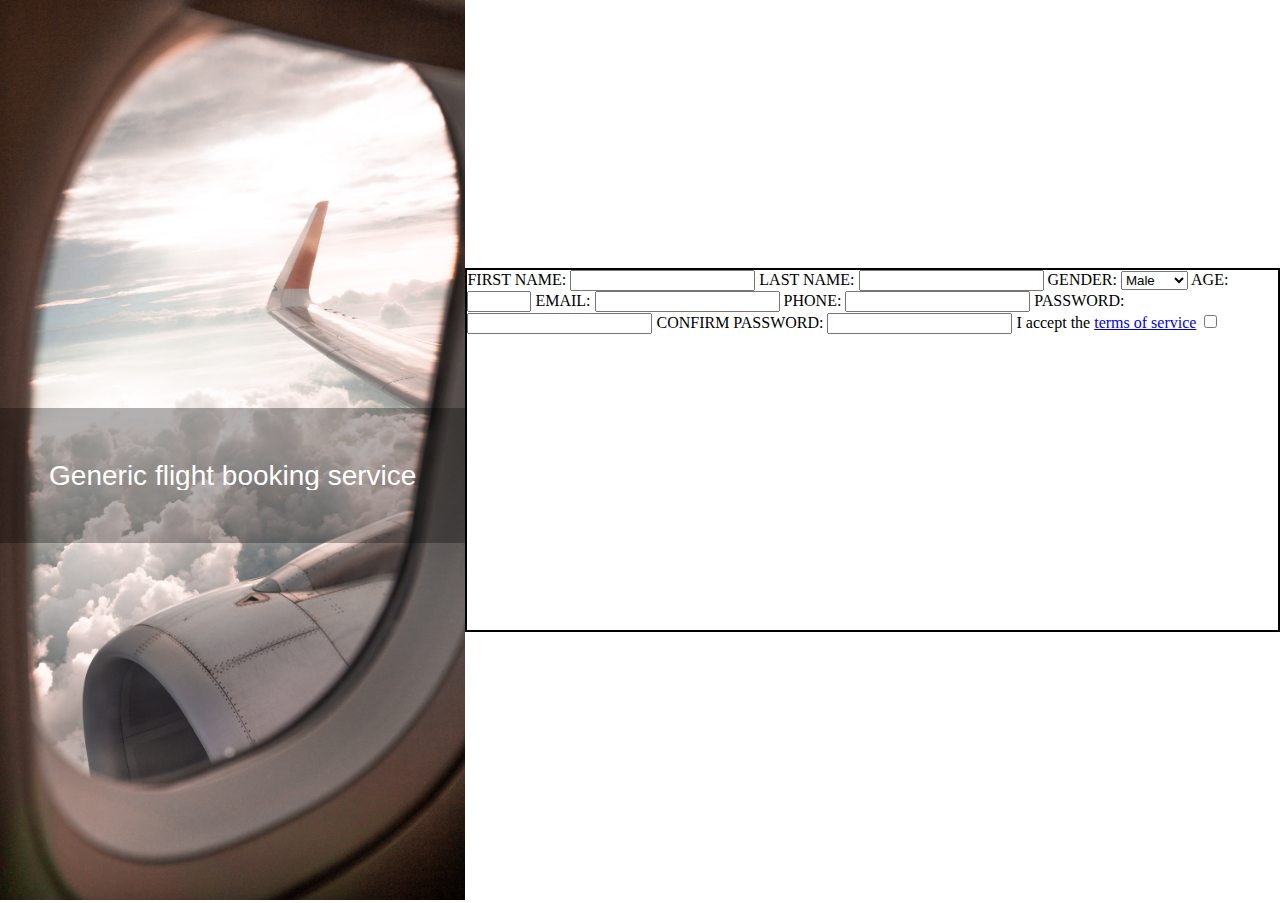
==== index.html @ d81b72bf "Make basic structure" ====
<!DOCTYPE html>
<html lang="en">
<head>
    <meta charset="UTF-8">
    <meta http-equiv="X-UA-Compatible" content="IE=edge">
    <meta name="viewport" content="width=device-width, initial-scale=1.0">
    <title>Sign Up</title>
    <link rel="stylesheet" href="./styles/styles.css">
</head>
<body>
    <div class="content">
        <div class="photo-container">
            <img src="./images/pexels-alex-azabache-3254753.jpg" alt="Airplane">
            <div class="photo-text-overlay">
                <span class="photo-text">Generic flight booking service</span>
            </div>
        </div>
        <div class="form-container">
            <div class="form-wrapper">
                <label for="first-name">FIRST NAME:</label>
                <input type="text" minlength="1" id="first-name" required>
                <label for="last-name">LAST NAME:</label>
                <input type="text" minlength="1" id="last-name" required>
                <label for="gender">GENDER:</label>
                <select id="gender" name="Gender">
                    <option value="Male">Male</option>
                    <option value="Female">Female</option>
                </select>
                <label for="age">AGE:</label>
                <input type="number" min="16" max="150" id="age" required>
                <label for="email">EMAIL:</label>
                <input type="text" id="email" required>
                <label for="phone">PHONE:</label>
                <input type="numeric" id="phone" required>
                <label for="password">PASSWORD:</label>
                <input type="password" id="password">
                <label for="confirm-password">CONFIRM PASSWORD:</label>
                <input type="password" id="confirm-password">
                <label for="tos-accept">I accept the <a href="./terms_of_service.html">terms of service</a></label>
                <input type="checkbox" required>
            </div>
        </div>
    </div>
    <script src="./script/script.js" defer></script>
</body>
</html>
---- styles/styles.css ----
/* CSS RESET */

html, body, div, span, applet, object, iframe,
h1, h2, h3, h4, h5, h6, p, blockquote, pre,
a, abbr, acronym, address, big, cite, code,
del, dfn, em, img, ins, kbd, q, s, samp,
small, strike, strong, sub, sup, tt, var,
b, u, i, center,
dl, dt, dd, ol, ul, li,
fieldset, form, label, legend,
table, caption, tbody, tfoot, thead, tr, th, td,
article, aside, canvas, details, embed, 
figure, figcaption, footer, header, hgroup, 
menu, nav, output, ruby, section, summary,
time, mark, audio, video {
	margin: 0;
	padding: 0;
	border: 0;
	font-size: 100%;
	font: inherit;
	vertical-align: baseline;
}
/* HTML5 display-role reset for older browsers */
article, aside, details, figcaption, figure, 
footer, header, hgroup, menu, nav, section {
	display: block;
}
body {
	line-height: 1;
}
ol, ul {
	list-style: none;
}
blockquote, q {
	quotes: none;
}
blockquote:before, blockquote:after,
q:before, q:after {
	content: '';
	content: none;
}
table {
	border-collapse: collapse;
	border-spacing: 0;
}

/* Styles */

.content {
    display: flex;
}

.photo-container {
    flex: 1 1 0;
    height: 100vh;
    max-width: 50vw;
}

img {
    object-fit: cover;
    height: 100%;
    width: 100%;
}

.photo-text-overlay {
    display: flex;
    justify-content: center;
    align-items: center;
    position: relative;
    bottom: 55vh;
    background-color: rgb(0, 0, 0, 0.3);
    width: 100%;
    height: 15vh;
}

.photo-text {
    font-size: 28px;
    font-family: sans-serif;
    color: white;
    white-space: nowrap;
    text-overflow: ellipsis;
    overflow: hidden;
}

.form-container {
    flex: 1.75 1 0;
    height: 100vh;
    display: flex;
    justify-content: center;
    align-items: center;
}

.form-wrapper {
    border: 2px solid black;
    height: 40%;
    width: 100%;
}
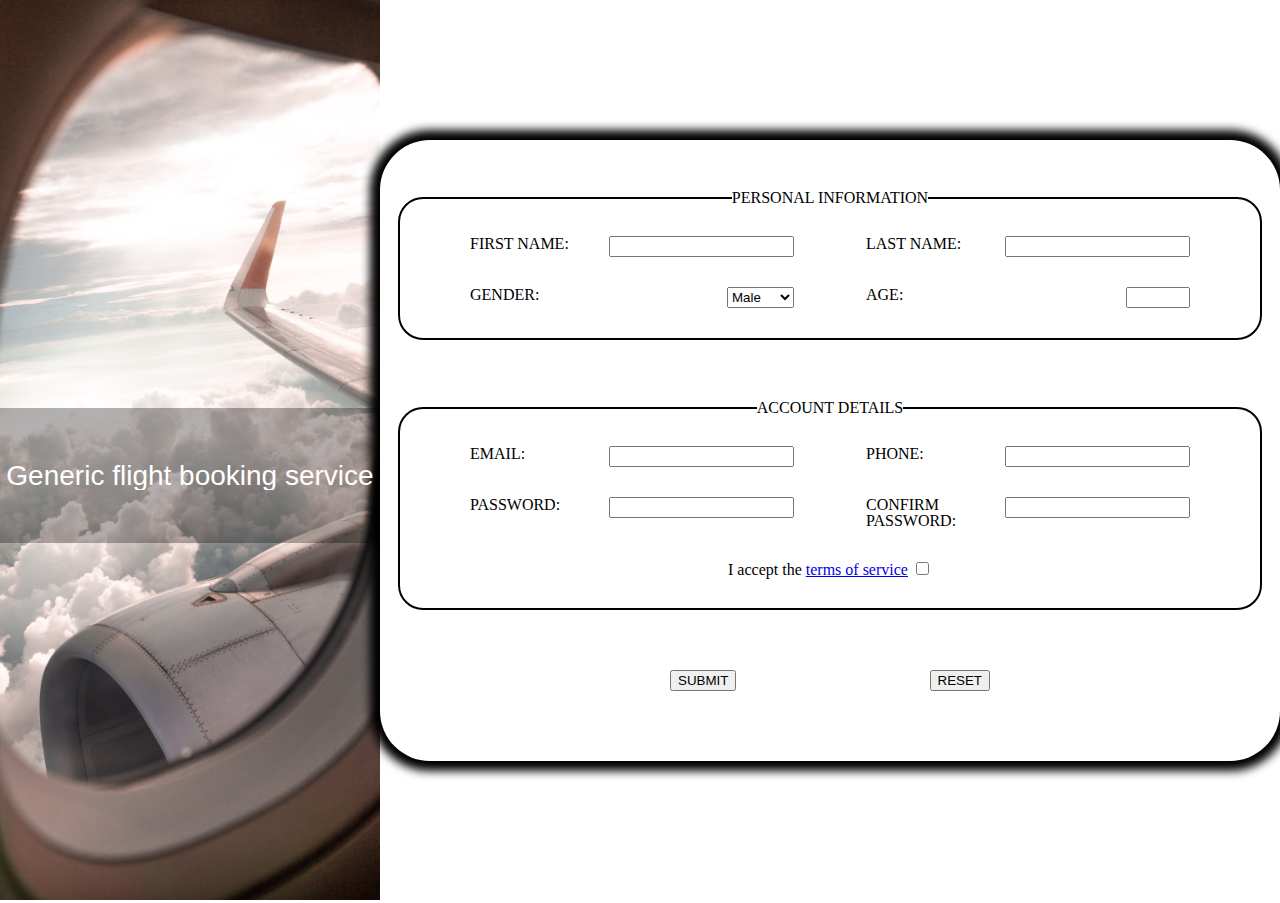
==== commit fc9c2bc4: "Make complete form structure" ====
--- a/index.html
+++ b/index.html
@@ -16,29 +16,65 @@
             </div>
         </div>
         <div class="form-container">
-            <div class="form-wrapper">
-                <label for="first-name">FIRST NAME:</label>
-                <input type="text" minlength="1" id="first-name" required>
-                <label for="last-name">LAST NAME:</label>
-                <input type="text" minlength="1" id="last-name" required>
-                <label for="gender">GENDER:</label>
-                <select id="gender" name="Gender">
-                    <option value="Male">Male</option>
-                    <option value="Female">Female</option>
-                </select>
-                <label for="age">AGE:</label>
-                <input type="number" min="16" max="150" id="age" required>
-                <label for="email">EMAIL:</label>
-                <input type="text" id="email" required>
-                <label for="phone">PHONE:</label>
-                <input type="numeric" id="phone" required>
-                <label for="password">PASSWORD:</label>
-                <input type="password" id="password">
-                <label for="confirm-password">CONFIRM PASSWORD:</label>
-                <input type="password" id="confirm-password">
-                <label for="tos-accept">I accept the <a href="./terms_of_service.html">terms of service</a></label>
-                <input type="checkbox" required>
-            </div>
+                <form class="form-wrapper">
+                    <fieldset class="personal-information">
+                        <legend>PERSONAL INFORMATION</legend>
+                        <div class="personal-information-row">
+                            <div class="form-element">
+                                <label for="first-name">FIRST NAME:</label>
+                                <input type="text" minlength="1" id="first-name" required>
+                            </div>
+                            <div class="form-element">
+                                <label for="last-name">LAST NAME:</label>
+                                <input type="text" minlength="1" id="last-name" required>
+                            </div>
+                        </div>
+                        <div class="personal-information-row">
+                            <div class="form-element">
+                                <label for="gender">GENDER:</label>
+                                <select id="gender" name="Gender">
+                                    <option value="Male">Male</option>
+                                    <option value="Female">Female</option>
+                                </select>
+                            </div>
+                            <div class="form-element">
+                                <label for="age">AGE:</label>
+                                <input type="number" min="16" max="150" id="age" required>
+                            </div>
+                        </div>
+                    </fieldset>
+                    <fieldset class="account-details">
+                        <legend>ACCOUNT DETAILS</legend>
+                            <div class="account-details-row">
+                            <div class="form-element">
+                                <label for="email">EMAIL:</label>
+                                <input type="email" id="email" required>
+                            </div>
+                            <div class="form-element">
+                                <label for="phone">PHONE:</label>
+                                <input type="numeric" id="phone" required>
+                            </div>
+                        </div>
+                        <div class="account-details-row">
+                            <div class="form-element">
+                                <label for="password">PASSWORD:</label>
+                                <input type="password" id="password" required>
+                            </div>
+                            <div class="form-element">
+                                <label for="confirm-password">CONFIRM PASSWORD:</label>
+                                <input type="password" id="confirm-password" required>
+                            </div>
+                        </div>
+                        <div class="tos-checkbox">
+                            <label for="tos-accept">I accept the <a href="./terms_of_service.html">terms of service</a></label>
+                            <input type="checkbox" required>
+                        </div>
+                    </fieldset>
+                    <div class="buttons">
+                        <button type="submit">SUBMIT</button>
+                        <button type="reset">RESET</button>
+                    </div>
+                </form>
         </div>
     </div>
     <script src="./script/script.js" defer></script>
--- a/styles/styles.css
+++ b/styles/styles.css
@@ -91,7 +91,63 @@
 }
 
 .form-wrapper {
+    height: auto;
+    padding: 50px;
+    width: auto;
+    min-width: 800px;
+    border-radius: 50px;
+    box-shadow: 0px 0px 10px 10px;
+    display: flex;
+    flex-direction: column;
+    justify-content: center;
+    align-items: center;
+    gap: 60px;
+}
+
+fieldset {
+    display: flex;
+    flex-direction: column;
+    justify-content: center;
+    align-items: center;
+    width: 100%;
+    max-width: 900px;
+    gap: 30px;
     border: 2px solid black;
-    height: 40%;
-    width: 100%;
+    border-radius: 25px;
+    padding: 30px;
+}
+
+.account-details-row {
+    width: 90%;
+    display: flex;
+    justify-content: space-between;
+    gap: 30px;
+}
+
+.personal-information-row {
+    width: 90%;
+    display: flex;
+    justify-content: space-between;
+    gap: 30px;
+}
+
+.form-element {
+    display: flex;
+    justify-content: space-between;
+    width: 45%;
+}
+
+legend {
+    text-align: center;
+}
+
+.buttons {
+    width: 40%;
+    display: flex;
+    justify-content: space-between;
+    margin-bottom: 20px;
+}
+
+input {
+    max-height: 15px;
 }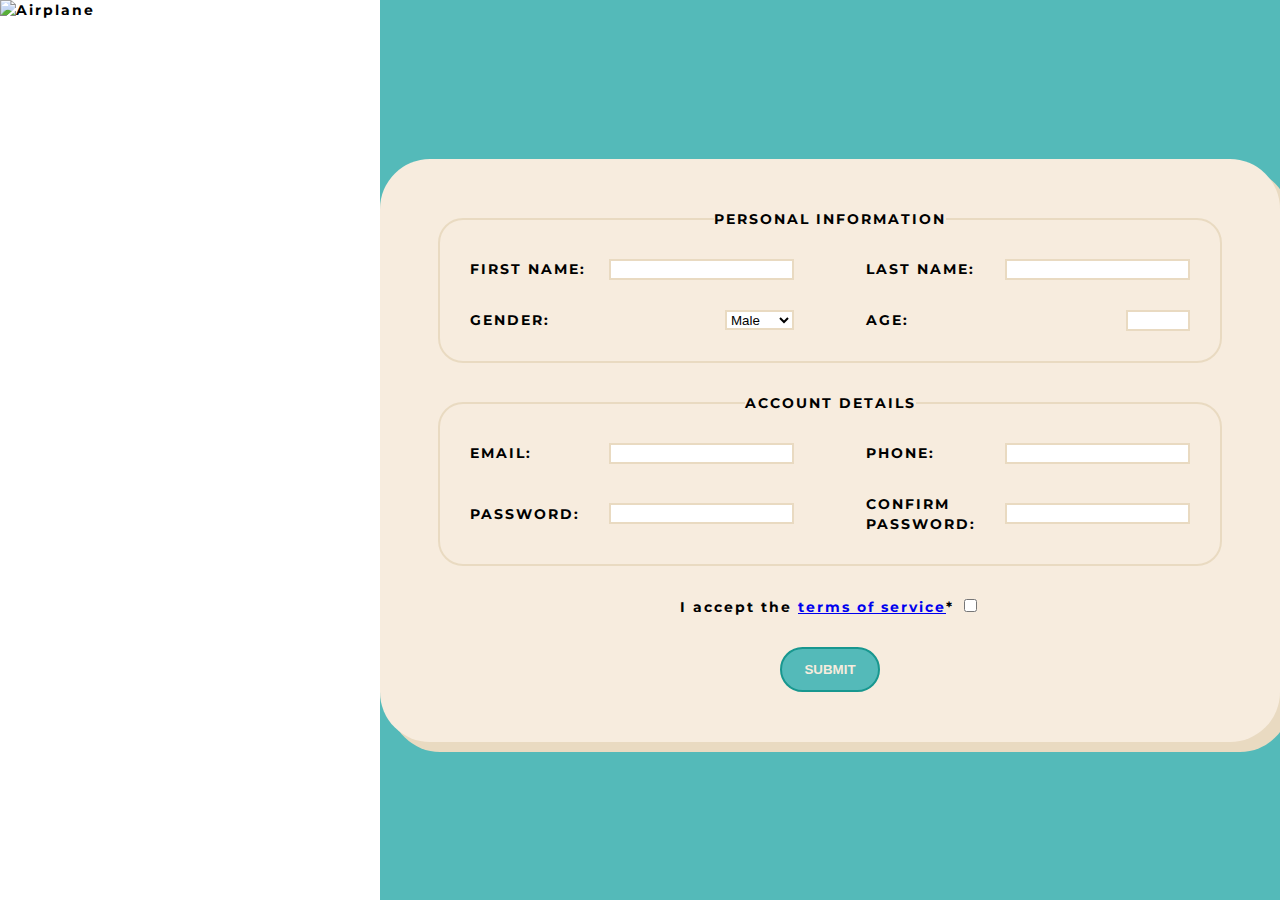
==== commit 5023b8a6: "Finish styling, change image" ====
--- a/index.html
+++ b/index.html
@@ -6,13 +6,16 @@
     <meta name="viewport" content="width=device-width, initial-scale=1.0">
     <title>Sign Up</title>
     <link rel="stylesheet" href="./styles/styles.css">
+    <link rel="preconnect" href="https://fonts.googleapis.com">
+    <link rel="preconnect" href="https://fonts.gstatic.com" crossorigin>
+    <link href="https://fonts.googleapis.com/css2?family=Montserrat:wght@200;600&display=swap" rel="stylesheet">
 </head>
 <body>
     <div class="content">
         <div class="photo-container">
-            <img src="./images/pexels-alex-azabache-3254753.jpg" alt="Airplane">
+            <img src="./images/pexels-nataliya-vaitkevich-8927456.jpg" alt="Airplane">
             <div class="photo-text-overlay">
-                <span class="photo-text">Generic flight booking service</span>
+                <span class="photo-text">SAMPLE TEXT</span>
             </div>
         </div>
         <div class="form-container">
@@ -65,15 +68,12 @@
                                 <input type="password" id="confirm-password" required>
                             </div>
                         </div>
-                        <div class="tos-checkbox">
-                            <label for="tos-accept">I accept the <a href="./terms_of_service.html">terms of service</a></label>
-                            <input type="checkbox" required>
-                        </div>
                     </fieldset>
-                    <div class="buttons">
-                        <button type="submit">SUBMIT</button>
-                        <button type="reset">RESET</button>
+                    <div class="tos-checkbox">
+                        <label for="tos-accept">I accept the <a href="./terms_of_service.html">terms of service</a>*</label>
+                        <input type="checkbox" required>
                     </div>
+                    <button type="submit">SUBMIT</button>
                 </form>
         </div>
     </div>
--- a/styles/styles.css
+++ b/styles/styles.css
@@ -46,8 +46,22 @@
 
 /* Styles */
 
+:root {
+    --main-color: #54BAB9;
+    --second-color: #18978F;
+    --accent-color-1: #E9DAC1;
+    --accent-color-2: #F7ECDE;
+    --photo-text-size: 24px;
+}
+
 .content {
     display: flex;
+    height: 100vh;
+    font-family: 'Montserrat', sans-serif;
+    font-weight: bold;
+    font-size: 14px;
+    letter-spacing: 2px;
+    line-height: 20px;
 }
 
 .photo-container {
@@ -67,27 +81,38 @@
     justify-content: center;
     align-items: center;
     position: relative;
-    bottom: 55vh;
-    background-color: rgb(0, 0, 0, 0.3);
+    bottom: 101vh;
+    background-color: rgb(84, 186, 185, 0.3);
     width: 100%;
     height: 15vh;
+    transition: 1s;
+}
+
+.photo-text-overlay:hover {
+    height: 101vh;
+    background-color: rgb(84, 186, 185, 0.85);
+    --photo-text-size: 42px;
 }
 
 .photo-text {
-    font-size: 28px;
-    font-family: sans-serif;
+    font-size: var(--photo-text-size);
+    font-family: 'Montserrat', sans-serif;
+    line-height: 50px;
     color: white;
     white-space: nowrap;
     text-overflow: ellipsis;
     overflow: hidden;
+    transition: 1s;
 }
 
 .form-container {
-    flex: 1.75 1 0;
+    flex: 1.8 1 0;
     height: 100vh;
     display: flex;
     justify-content: center;
     align-items: center;
+    background-color: var(--main-color);
+    transition: 0.25s;
 }
 
 .form-wrapper {
@@ -96,12 +121,13 @@
     width: auto;
     min-width: 800px;
     border-radius: 50px;
-    box-shadow: 0px 0px 10px 10px;
+    box-shadow: 10px 10px var(--accent-color-1);
     display: flex;
     flex-direction: column;
     justify-content: center;
     align-items: center;
-    gap: 60px;
+    gap: 30px;
+    background-color: var(--accent-color-2);
 }
 
 fieldset {
@@ -109,23 +135,23 @@
     flex-direction: column;
     justify-content: center;
     align-items: center;
-    width: 100%;
+    width: 90%;
     max-width: 900px;
     gap: 30px;
-    border: 2px solid black;
+    border: 2px solid var(--accent-color-1);
     border-radius: 25px;
     padding: 30px;
 }
 
 .account-details-row {
-    width: 90%;
+    width: 100%;
     display: flex;
     justify-content: space-between;
     gap: 30px;
 }
 
 .personal-information-row {
-    width: 90%;
+    width: 100%;
     display: flex;
     justify-content: space-between;
     gap: 30px;
@@ -134,6 +160,7 @@
 .form-element {
     display: flex;
     justify-content: space-between;
+    align-items: center;
     width: 45%;
 }
 
@@ -141,13 +168,28 @@
     text-align: center;
 }
 
-.buttons {
-    width: 40%;
-    display: flex;
-    justify-content: space-between;
-    margin-bottom: 20px;
+input, select {
+    max-height: 20px;
+    border: 2px solid var(--accent-color-1);
+    background-color: white;
 }
 
-input {
-    max-height: 15px;
-}+button {
+    border: 2px solid var(--second-color);
+    width: 100px;
+    height: 45px;
+    border-radius: 35px;
+    transition: 0.5s;
+    background-color: var(--main-color);
+    color: var(--accent-color-2);
+    font-weight: 600;
+}
+
+button:hover {
+    border-radius: 0px;
+    border: none;
+    width: calc(100% + 100px);
+    background-color: var(--accent-color-1);
+    color: var(--second-color);
+    cursor: pointer;
+}
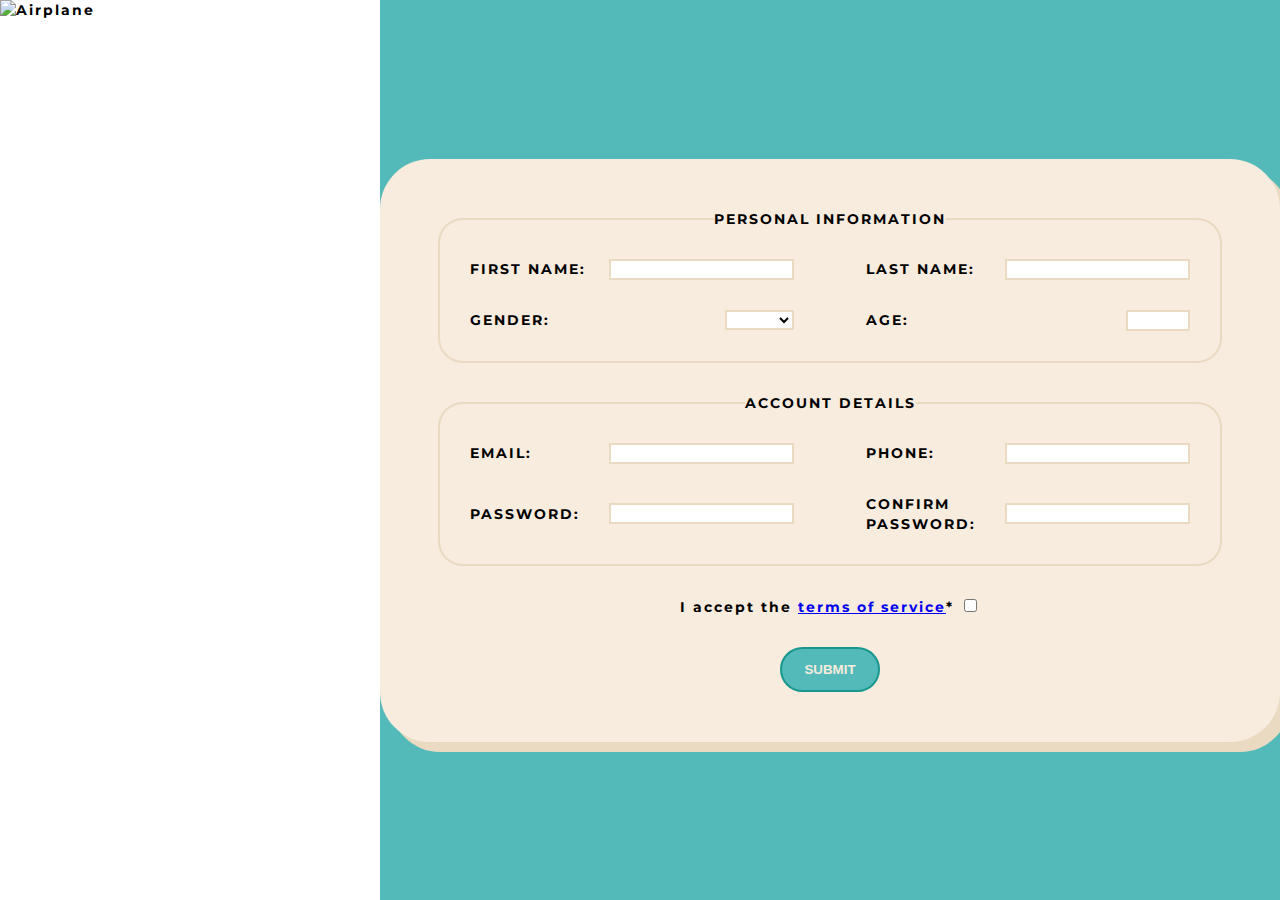
==== commit ae9425fd: "Add name and gender validity check functions" ====
--- a/index.html
+++ b/index.html
@@ -25,17 +25,18 @@
                         <div class="personal-information-row">
                             <div class="form-element">
                                 <label for="first-name">FIRST NAME:</label>
-                                <input type="text" minlength="1" id="first-name" required>
+                                <input type="text" minlength="2" maxlength="100" id="first-name" required>
                             </div>
                             <div class="form-element">
                                 <label for="last-name">LAST NAME:</label>
-                                <input type="text" minlength="1" id="last-name" required>
+                                <input type="text" minlength="2" maxlength="100" id="last-name" required>
                             </div>
                         </div>
                         <div class="personal-information-row">
                             <div class="form-element">
                                 <label for="gender">GENDER:</label>
                                 <select id="gender" name="Gender">
+                                    <option value=""></option>
                                     <option value="Male">Male</option>
                                     <option value="Female">Female</option>
                                 </select>
@@ -55,7 +56,7 @@
                             </div>
                             <div class="form-element">
                                 <label for="phone">PHONE:</label>
-                                <input type="numeric" id="phone" required>
+                                <input type="text" id="phone" required>
                             </div>
                         </div>
                         <div class="account-details-row">
@@ -71,7 +72,7 @@
                     </fieldset>
                     <div class="tos-checkbox">
                         <label for="tos-accept">I accept the <a href="./terms_of_service.html">terms of service</a>*</label>
-                        <input type="checkbox" required>
+                        <input type="checkbox" id="tos-accept" required>
                     </div>
                     <button type="submit">SUBMIT</button>
                 </form>
--- a/styles/styles.css
+++ b/styles/styles.css
@@ -51,6 +51,8 @@
     --second-color: #18978F;
     --accent-color-1: #E9DAC1;
     --accent-color-2: #F7ECDE;
+    --valid-color: #68b654c0;
+    --invalid-color: #ee6c6c;
     --photo-text-size: 24px;
 }
 
@@ -174,6 +176,14 @@
     background-color: white;
 }
 
+.invalid {
+    border: 2px solid var(--invalid-color);
+}
+
+.valid {
+    border: 2px solid var(--valid-color);
+}
+
 button {
     border: 2px solid var(--second-color);
     width: 100px;
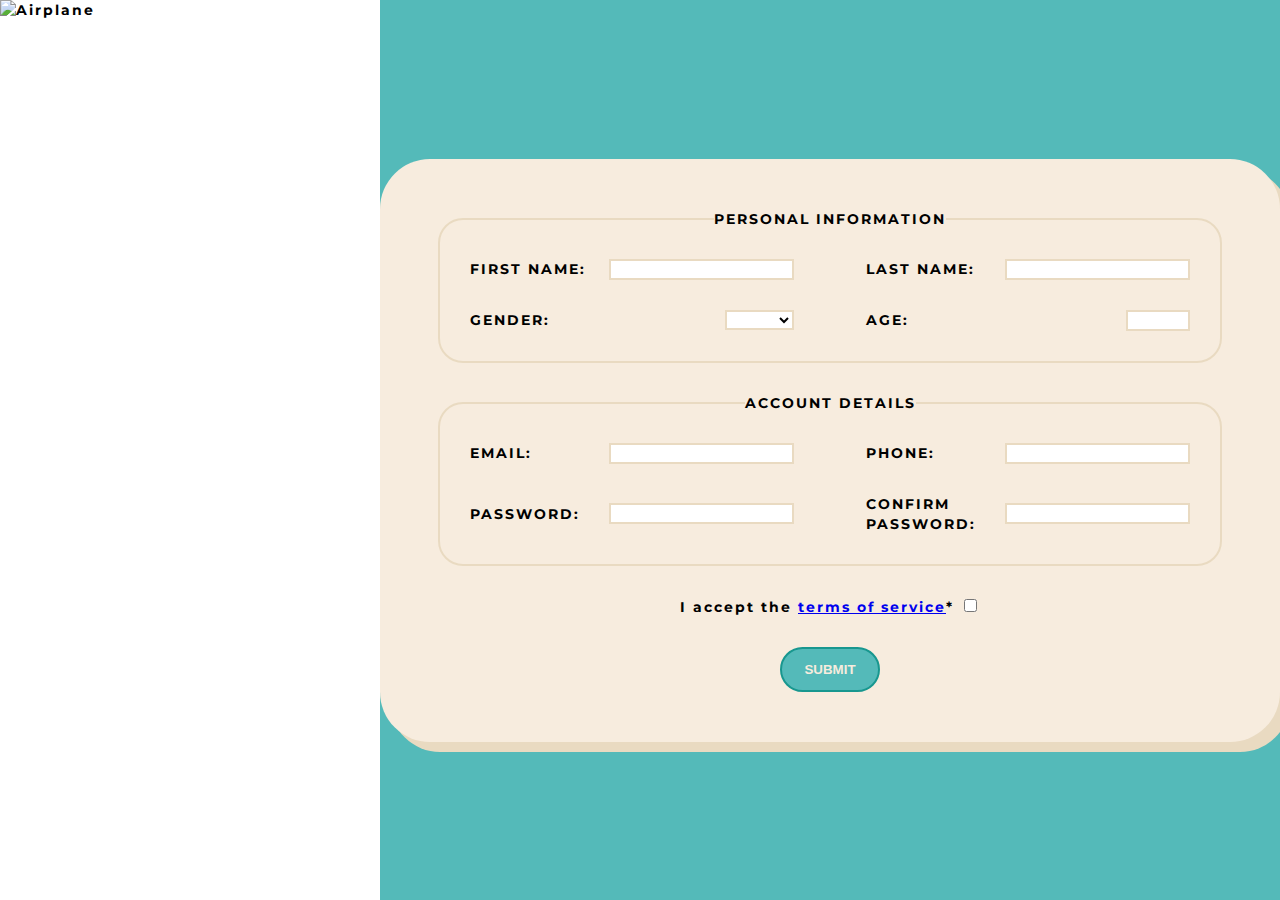
==== commit 523728a9: "Finish validation check functions" ====
--- a/index.html
+++ b/index.html
@@ -15,7 +15,7 @@
         <div class="photo-container">
             <img src="./images/pexels-nataliya-vaitkevich-8927456.jpg" alt="Airplane">
             <div class="photo-text-overlay">
-                <span class="photo-text">SAMPLE TEXT</span>
+                <span class="photo-text">SIGN UP</span>
             </div>
         </div>
         <div class="form-container">
@@ -56,7 +56,7 @@
                             </div>
                             <div class="form-element">
                                 <label for="phone">PHONE:</label>
-                                <input type="text" id="phone" required>
+                                <input type="tel" name="phone" pattern="^\s*(?:\+?(\d{1,3}))?[-. (]*(\d{3})[-. )]*(\d{3})[-. ]*(\d{4})(?: *x(\d+))?\s*$" id="phone" required>
                             </div>
                         </div>
                         <div class="account-details-row">
--- a/styles/styles.css
+++ b/styles/styles.css
@@ -91,9 +91,9 @@
 }
 
 .photo-text-overlay:hover {
-    height: 101vh;
+    height: 50vh;
     background-color: rgb(84, 186, 185, 0.85);
-    --photo-text-size: 42px;
+    --photo-text-size: 62px;
 }
 
 .photo-text {
@@ -104,8 +104,9 @@
     white-space: nowrap;
     text-overflow: ellipsis;
     overflow: hidden;
-    transition: 1s;
-}
+    transition: 0.5s;
+}
+
 
 .form-container {
     flex: 1.8 1 0;
@@ -174,6 +175,7 @@
     max-height: 20px;
     border: 2px solid var(--accent-color-1);
     background-color: white;
+    outline: none;
 }
 
 .invalid {
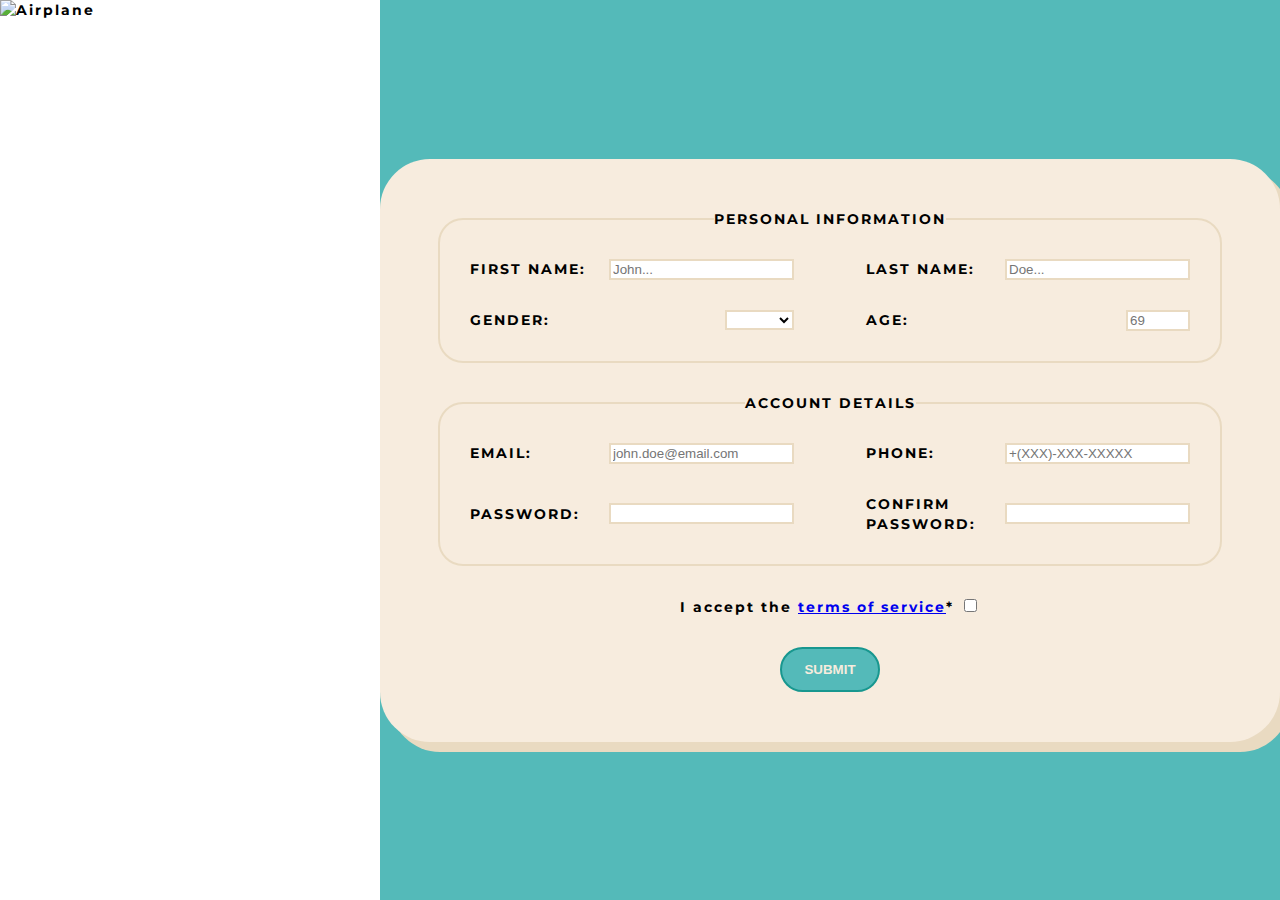
==== commit 32188b28: "Add placeholders" ====
--- a/index.html
+++ b/index.html
@@ -25,11 +25,11 @@
                         <div class="personal-information-row">
                             <div class="form-element">
                                 <label for="first-name">FIRST NAME:</label>
-                                <input type="text" minlength="2" maxlength="100" id="first-name" required>
+                                <input placeholder="John..." type="text" minlength="2" maxlength="100" id="first-name" required>
                             </div>
                             <div class="form-element">
                                 <label for="last-name">LAST NAME:</label>
-                                <input type="text" minlength="2" maxlength="100" id="last-name" required>
+                                <input placeholder="Doe..." type="text" minlength="2" maxlength="100" id="last-name" required>
                             </div>
                         </div>
                         <div class="personal-information-row">
@@ -43,7 +43,7 @@
                             </div>
                             <div class="form-element">
                                 <label for="age">AGE:</label>
-                                <input type="number" min="16" max="150" id="age" required>
+                                <input placeholder="69" type="number" min="16" max="150" id="age" required>
                             </div>
                         </div>
                     </fieldset>
@@ -52,11 +52,11 @@
                             <div class="account-details-row">
                             <div class="form-element">
                                 <label for="email">EMAIL:</label>
-                                <input type="email" id="email" required>
+                                <input placeholder="john.doe@email.com" type="email" id="email" required>
                             </div>
                             <div class="form-element">
                                 <label for="phone">PHONE:</label>
-                                <input type="tel" name="phone" pattern="^\s*(?:\+?(\d{1,3}))?[-. (]*(\d{3})[-. )]*(\d{3})[-. ]*(\d{4})(?: *x(\d+))?\s*$" id="phone" required>
+                                <input placeholder="+(XXX)-XXX-XXXXX" type="tel" name="phone" pattern="^\s*(?:\+?(\d{1,3}))?[-. (]*(\d{3})[-. )]*(\d{3})[-. ]*(\d{4})(?: *x(\d+))?\s*$" id="phone" required>
                             </div>
                         </div>
                         <div class="account-details-row">
